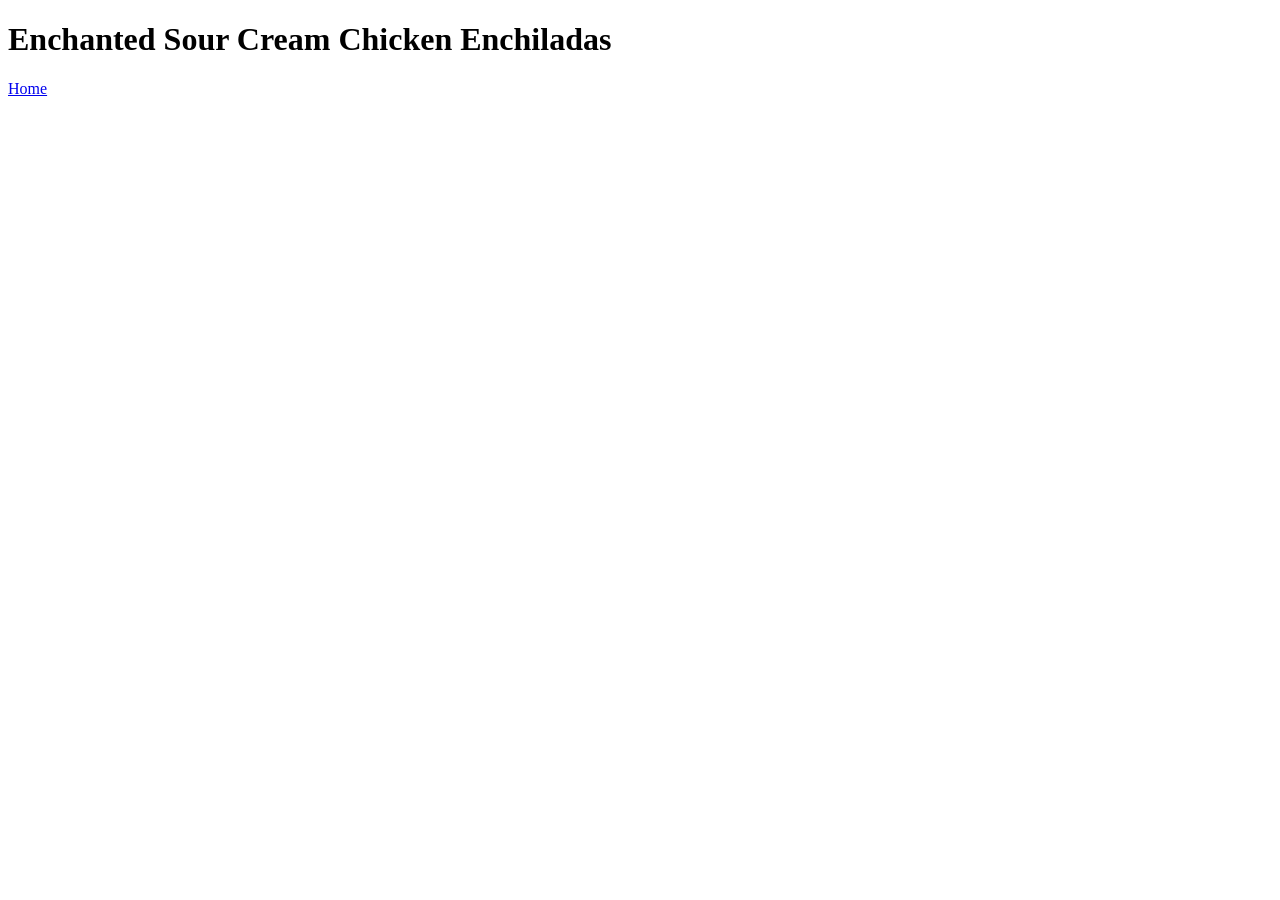
==== recipes/chickenenchiladas.html @ 60d20831 "add chickenenchiladas.html as a dish added chickenenchiladas for my first dish to be added to the me" ====
<!DOCTYPE html>
<html lang="en">
<head>
    <meta charset="UTF-8">
    <meta name="viewport" content="width=device-width, initial-scale=1.0">
    <title>Enchanted Sour Cream Chicken Enchiladas</title>
</head>
<body>
    <h1>Enchanted Sour Cream Chicken Enchiladas</h1>
    <a href="../index.html">Home</a>
</body>
</html>
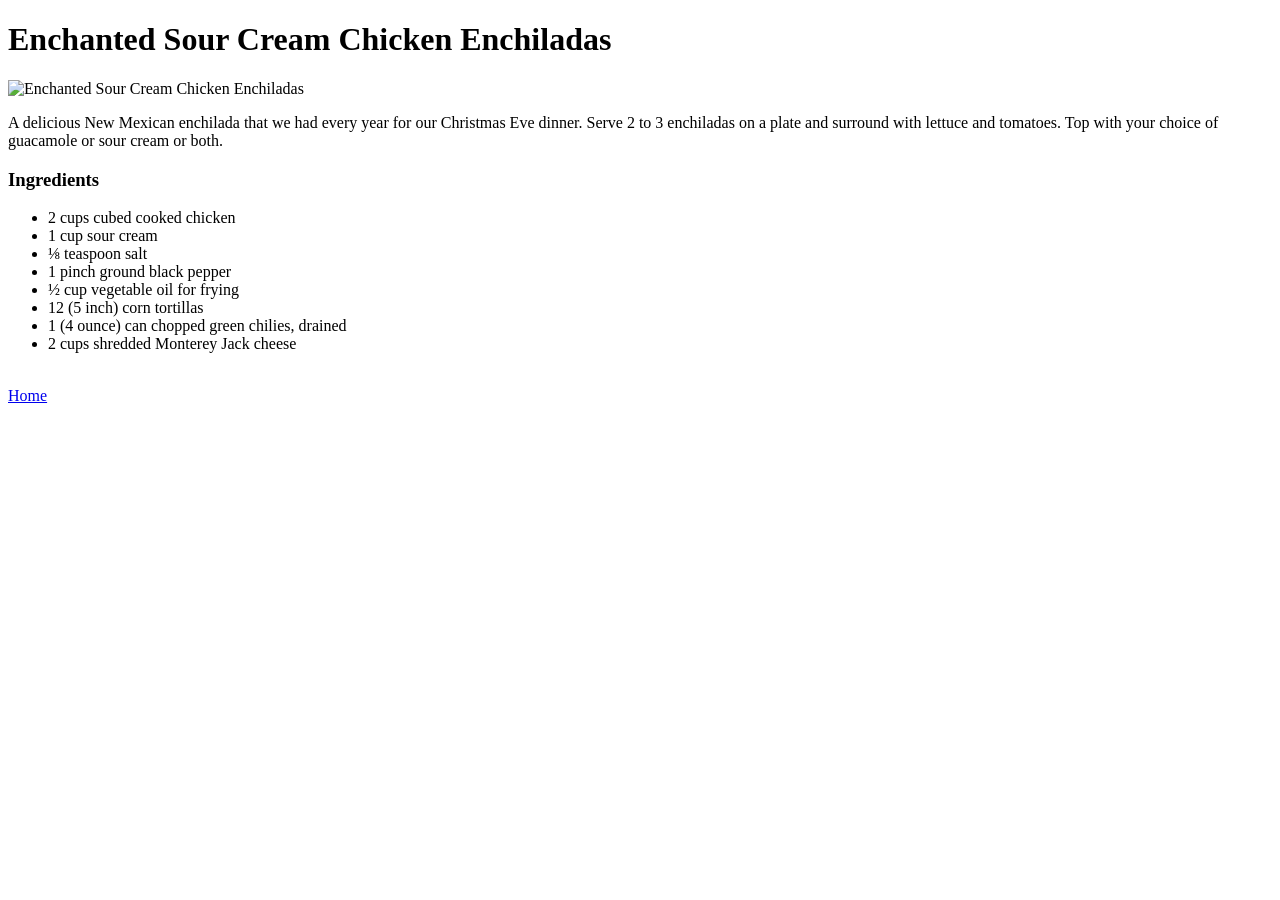
==== commit 27c37c48: "Add chicken enchiladas image, recipe, and description Added image below the title and a description " ====
--- a/recipes/chickenenchiladas.html
+++ b/recipes/chickenenchiladas.html
@@ -7,6 +7,19 @@
 </head>
 <body>
     <h1>Enchanted Sour Cream Chicken Enchiladas</h1>
-    <a href="../index.html">Home</a>
+    <img src="https://imagesvc.meredithcorp.io/v3/mm/image?url=https%3A%2F%2Fstatic.onecms.io%2Fwp-content%2Fuploads%2Fsites%2F43%2F2023%2F01%2F30%2F212451-enchanted-sour-cream-chicken-enchiladas-DDMFS-beauty-4x3-BG-3005.jpg&q=60&c=sc&poi=auto&orient=true&h=512" alt="Enchanted Sour Cream Chicken Enchiladas" width="350">
+    <p>A delicious New Mexican enchilada that we had every year for our Christmas Eve dinner. Serve 2 to 3 enchiladas on a plate and surround with lettuce and tomatoes. Top with your choice of guacamole or sour cream or both.</p>
+    <h3>Ingredients</h3>
+    <ul>
+        <li>2 cups cubed cooked chicken</li>
+        <li>1 cup sour cream</li>
+        <li>⅛ teaspoon salt</li>
+        <li>1 pinch ground black pepper</li>
+        <li>½ cup vegetable oil for frying</li>
+        <li>12 (5 inch) corn tortillas</li>
+        <li>1 (4 ounce) can chopped green chilies, drained</li>
+        <li>2 cups shredded Monterey Jack cheese</li>
+    </ul>
+    <a href="../index.html"><br>Home</a>
 </body>
 </html>
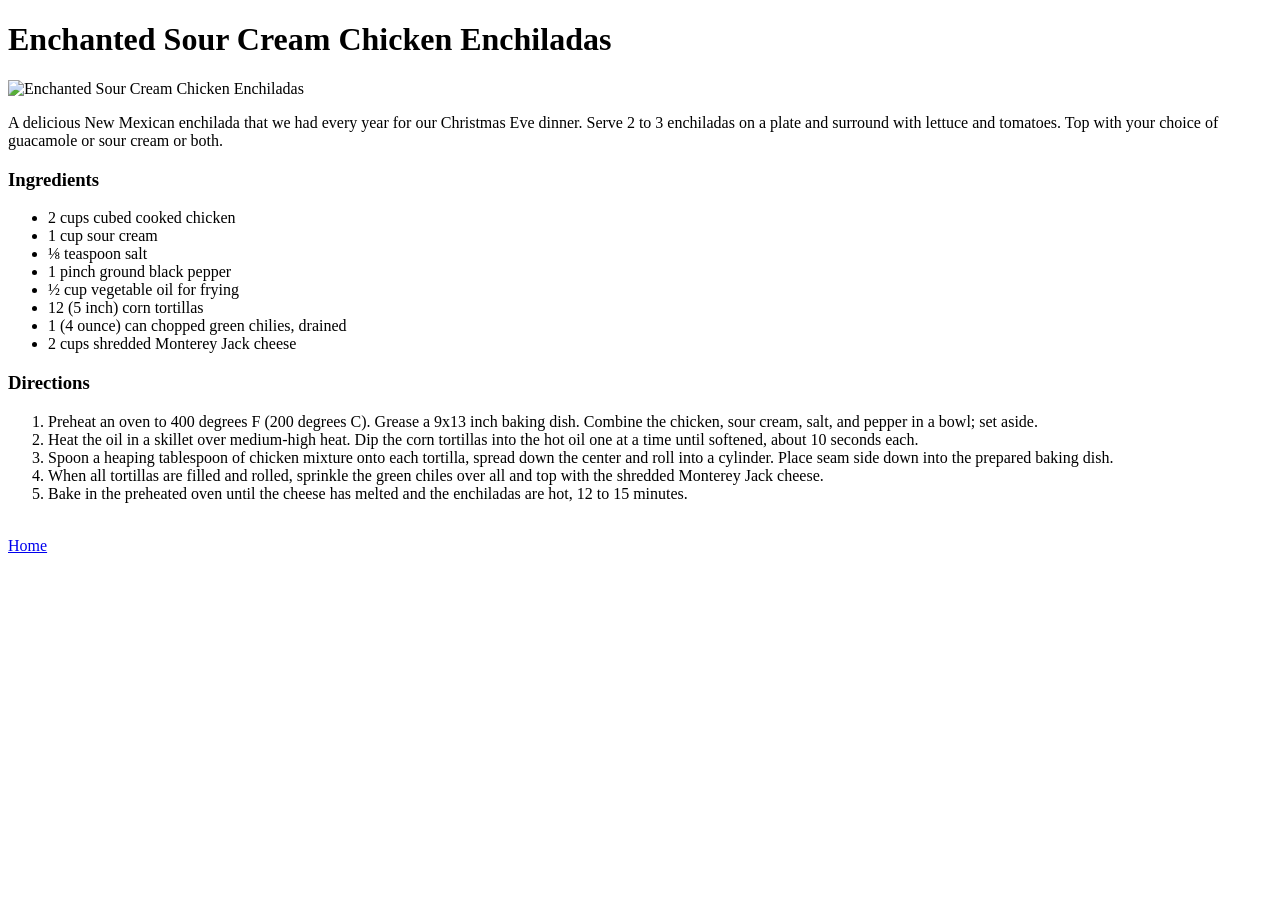
==== commit c6c15ec4: "Add directions and optimize code for better readability. Added step-by-step directions for making ch" ====
--- a/recipes/chickenenchiladas.html
+++ b/recipes/chickenenchiladas.html
@@ -7,19 +7,36 @@
 </head>
 <body>
     <h1>Enchanted Sour Cream Chicken Enchiladas</h1>
-    <img src="https://imagesvc.meredithcorp.io/v3/mm/image?url=https%3A%2F%2Fstatic.onecms.io%2Fwp-content%2Fuploads%2Fsites%2F43%2F2023%2F01%2F30%2F212451-enchanted-sour-cream-chicken-enchiladas-DDMFS-beauty-4x3-BG-3005.jpg&q=60&c=sc&poi=auto&orient=true&h=512" alt="Enchanted Sour Cream Chicken Enchiladas" width="350">
-    <p>A delicious New Mexican enchilada that we had every year for our Christmas Eve dinner. Serve 2 to 3 enchiladas on a plate and surround with lettuce and tomatoes. Top with your choice of guacamole or sour cream or both.</p>
-    <h3>Ingredients</h3>
-    <ul>
-        <li>2 cups cubed cooked chicken</li>
-        <li>1 cup sour cream</li>
-        <li>⅛ teaspoon salt</li>
-        <li>1 pinch ground black pepper</li>
-        <li>½ cup vegetable oil for frying</li>
-        <li>12 (5 inch) corn tortillas</li>
-        <li>1 (4 ounce) can chopped green chilies, drained</li>
-        <li>2 cups shredded Monterey Jack cheese</li>
-    </ul>
+        <img src="https://imagesvc.meredithcorp.io/v3/mm/image?url=https%3A%2F%2Fstatic.onecms.io%2Fwp-content%2Fuploads%2Fsites%2F43%2F2023%2F01%2F30%2F212451-enchanted-sour-cream-chicken-enchiladas-DDMFS-beauty-4x3-BG-3005.jpg&q=60&c=sc&poi=auto&orient=true&h=512" alt="Enchanted Sour Cream Chicken Enchiladas" width="350">  
+        <p>A delicious New Mexican enchilada that we had every year for our Christmas Eve dinner. Serve 2 to 3 enchiladas on a plate and surround with lettuce and tomatoes. Top with your choice of guacamole or sour cream or both.</p>
+    
+        <h3>Ingredients</h3>
+            <ul>
+                <li>2 cups cubed cooked chicken</li>
+                <li>1 cup sour cream</li>
+                <li>⅛ teaspoon salt</li>
+                <li>1 pinch ground black pepper</li>
+                <li>½ cup vegetable oil for frying</li>
+                <li>12 (5 inch) corn tortillas</li>
+                <li>1 (4 ounce) can chopped green chilies, drained</li>
+                <li>2 cups shredded Monterey Jack cheese</li>
+            </ul>
+
+    <h3>Directions</h3>
+
+        <ol>
+            <li>Preheat an oven to 400 degrees F (200 degrees C). Grease a 9x13 inch baking dish. Combine the chicken, sour cream, salt, and pepper in a bowl; set aside.</li>
+        
+            <li>Heat the oil in a skillet over medium-high heat. Dip the corn tortillas into the hot oil one at a time until softened, about 10 seconds each.</li>
+            
+            <li>Spoon a heaping tablespoon of chicken mixture onto each tortilla, spread down the center and roll into a cylinder. Place seam side down into the prepared baking dish.</li>
+            
+            <li>When all tortillas are filled and rolled, sprinkle the green chiles over all and top with the shredded Monterey Jack cheese.</li>
+            
+            <li>Bake in the preheated oven until the cheese has melted and the enchiladas are hot, 12 to 15 minutes.</li>
+        </ol>
+
     <a href="../index.html"><br>Home</a>
 </body>
+
 </html>
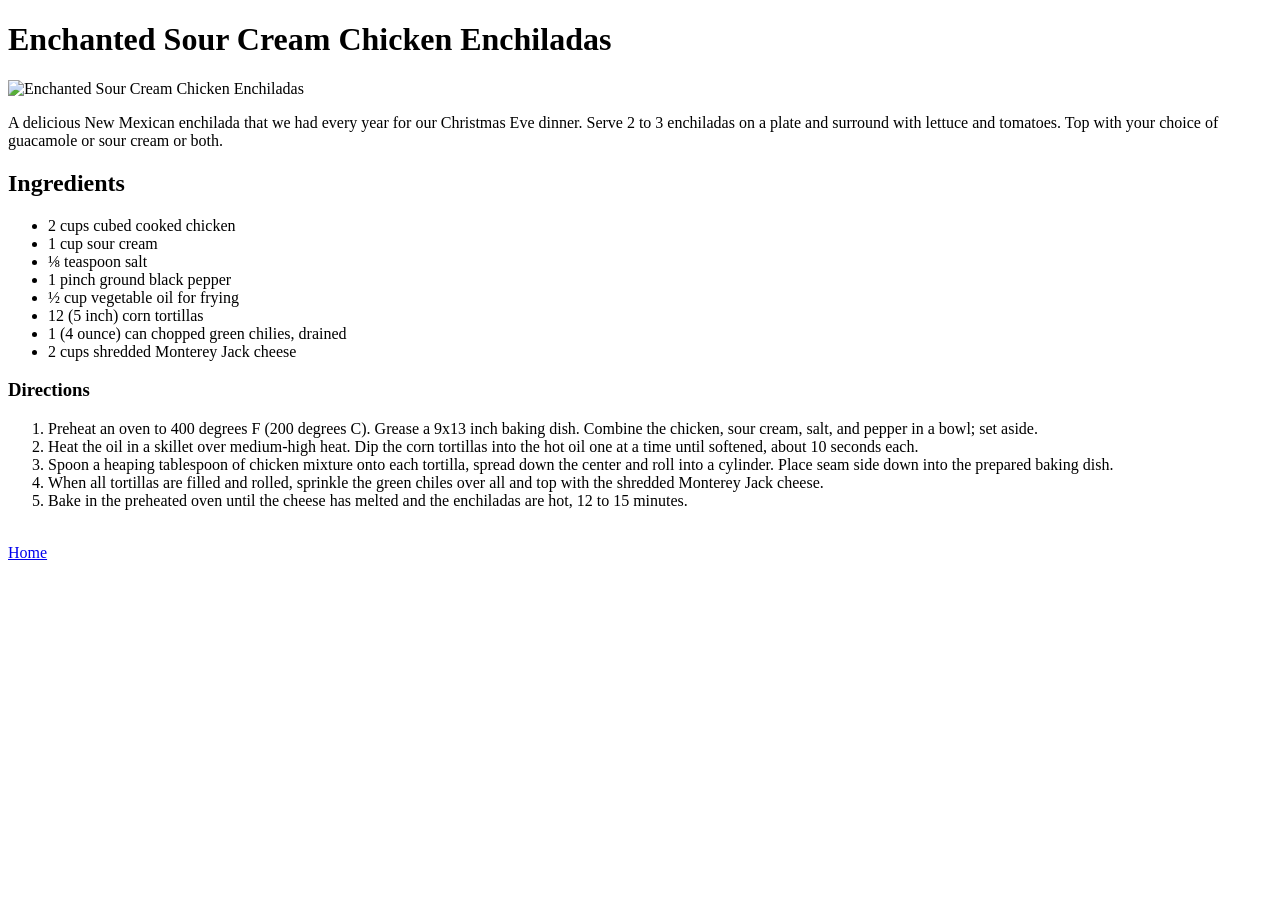
==== commit 09785aa6: "Update chickenenchiladas.html and change <h3> to <h2> for semantic HTML" ====
--- a/recipes/chickenenchiladas.html
+++ b/recipes/chickenenchiladas.html
@@ -7,10 +7,10 @@
 </head>
 <body>
     <h1>Enchanted Sour Cream Chicken Enchiladas</h1>
-        <img src="https://imagesvc.meredithcorp.io/v3/mm/image?url=https%3A%2F%2Fstatic.onecms.io%2Fwp-content%2Fuploads%2Fsites%2F43%2F2023%2F01%2F30%2F212451-enchanted-sour-cream-chicken-enchiladas-DDMFS-beauty-4x3-BG-3005.jpg&q=60&c=sc&poi=auto&orient=true&h=512" alt="Enchanted Sour Cream Chicken Enchiladas" width="350">  
+        <img src="https://images.pexels.com/photos/35081817/pexels-photo-35081817.jpeg" alt="Enchanted Sour Cream Chicken Enchiladas" height="300">  
         <p>A delicious New Mexican enchilada that we had every year for our Christmas Eve dinner. Serve 2 to 3 enchiladas on a plate and surround with lettuce and tomatoes. Top with your choice of guacamole or sour cream or both.</p>
     
-        <h3>Ingredients</h3>
+        <h2>Ingredients</h2>
             <ul>
                 <li>2 cups cubed cooked chicken</li>
                 <li>1 cup sour cream</li>
@@ -22,19 +22,19 @@
                 <li>2 cups shredded Monterey Jack cheese</li>
             </ul>
 
-    <h3>Directions</h3>
+        <h3>Directions</h3>
 
-        <ol>
-            <li>Preheat an oven to 400 degrees F (200 degrees C). Grease a 9x13 inch baking dish. Combine the chicken, sour cream, salt, and pepper in a bowl; set aside.</li>
-        
-            <li>Heat the oil in a skillet over medium-high heat. Dip the corn tortillas into the hot oil one at a time until softened, about 10 seconds each.</li>
+            <ol>
+                <li>Preheat an oven to 400 degrees F (200 degrees C). Grease a 9x13 inch baking dish. Combine the chicken, sour cream, salt, and pepper in a bowl; set aside.</li>
             
-            <li>Spoon a heaping tablespoon of chicken mixture onto each tortilla, spread down the center and roll into a cylinder. Place seam side down into the prepared baking dish.</li>
-            
-            <li>When all tortillas are filled and rolled, sprinkle the green chiles over all and top with the shredded Monterey Jack cheese.</li>
-            
-            <li>Bake in the preheated oven until the cheese has melted and the enchiladas are hot, 12 to 15 minutes.</li>
-        </ol>
+                <li>Heat the oil in a skillet over medium-high heat. Dip the corn tortillas into the hot oil one at a time until softened, about 10 seconds each.</li>
+                
+                <li>Spoon a heaping tablespoon of chicken mixture onto each tortilla, spread down the center and roll into a cylinder. Place seam side down into the prepared baking dish.</li>
+                
+                <li>When all tortillas are filled and rolled, sprinkle the green chiles over all and top with the shredded Monterey Jack cheese.</li>
+                
+                <li>Bake in the preheated oven until the cheese has melted and the enchiladas are hot, 12 to 15 minutes.</li>
+            </ol>
 
     <a href="../index.html"><br>Home</a>
 </body>
